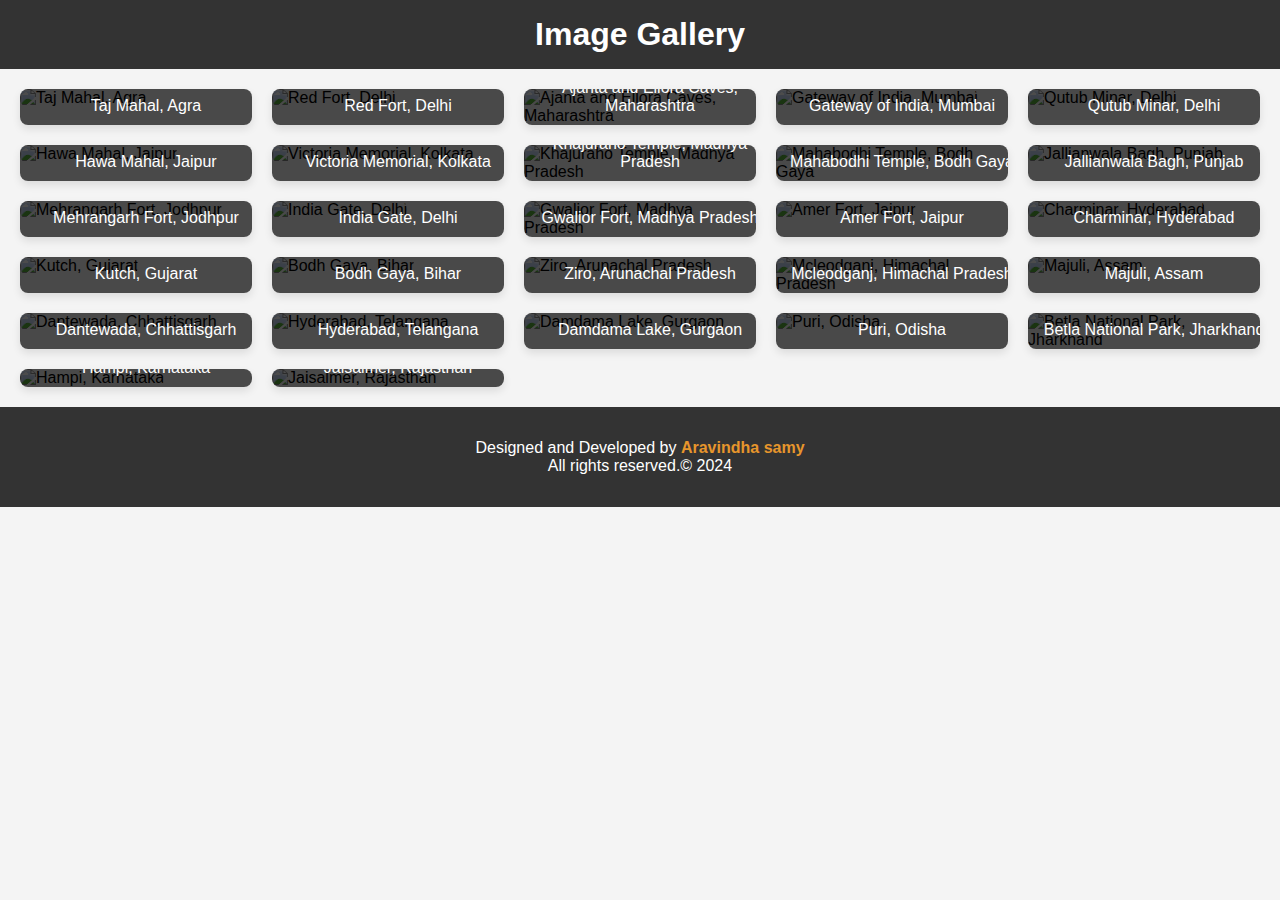
==== asset/gallery/index.html @ ff778c84 "Add files via upload" ====
<!DOCTYPE html>
<html lang="en">
<head>
  <meta charset="UTF-8">
  <meta name="viewport" content="width=device-width, initial-scale=1.0">
  <title>Simple Image Gallery</title>
  <link rel="stylesheet" href="style.css">
 
</head>
<body>

  <header>
    <h1>Image Gallery</h1>
  </header>
<div class="gallery">
  
    <div class="gallery-item">
      <img src="https://media.istockphoto.com/id/502530480/photo/taj-mahal.webp?b=1&s=612x612&w=0&k=20&c=IBJLRSdAZ0YG9pGA1si2dCcXgoSgIXU2t-1-PhHBD9U=" alt=" Taj Mahal, Agra">
      <div class="title-overlay"> Taj Mahal, Agra</div>
    </div>

    <div class="gallery-item">
      <img src="https://image.shutterstock.com/image-photo/lahore-gate-red-fort-indian-260nw-161305583.jpg" alt="Red Fort, Delhi">
      <div class="title-overlay">Red Fort, Delhi</div>
    </div>

    <div class="gallery-item">
      <img src="https://media.istockphoto.com/id/1334740320/photo/ajanta-caves-aurangabad-city-india.webp?b=1&s=612x612&w=0&k=20&c=Wegn_Ily4lh74uD8_gICWaqls4EuIBszWKkOh9ts6h4=" alt=" Ajanta and Ellora Caves, Maharashtra">
      <div class="title-overlay"> Ajanta and Ellora Caves, Maharashtra</div>
    </div>
  
 
    <div class="gallery-item">
      <img src="https://image.shutterstock.com/image-photo/gateway-india-sunrise-beautiful-reflections-260nw-1246224580.jpg" alt="  Gateway of India, Mumbai">
      <div class="title-overlay"> Gateway of India, Mumbai</div>
    </div>

    <div class="gallery-item">
      <img src="https://media.istockphoto.com/id/165204592/photo/qutub-minar-delhi-india.webp?b=1&s=612x612&w=0&k=20&c=HwO9bOPmHgwXfWzvLqKS_A6vLn6tTKEtHfFNh6n6CDY=" alt=" Qutub Minar, Delhi">
      <div class="title-overlay"> Qutub Minar, Delhi</div>
    </div>

    <div class="gallery-item">
      <img src="https://media.istockphoto.com/id/482557081/photo/hawa-mahal-jaipur-india.webp?b=1&s=612x612&w=0&k=20&c=HjPjn4J5BMwpWEAgLQVT9mh3DpcnA5F_xgbJq4fihX8=" alt="Hawa Mahal, Jaipur">
      <div class="title-overlay">Hawa Mahal, Jaipur</div>
    </div>

    
 
    <div class="gallery-item">
      <img src="https://media.istockphoto.com/id/1164616564/photo/victoria-memorial-ancient-white-marble-monument-at-kolkata-at-sunset.webp?b=1&s=612x612&w=0&k=20&c=zMq-ngWM0TOBghTZos5_nduNduWQ5sJ3SC4jvf2gxNE=" alt="Victoria Memorial, Kolkata">
      <div class="title-overlay"> Victoria Memorial, Kolkata</div>
    </div>

    <div class="gallery-item">
      <img src="https://media.istockphoto.com/id/520838006/photo/famous-temples-of-khajuraho.webp?b=1&s=612x612&w=0&k=20&c=N7offxS7qYNx5pHacfasfUvuWom2BUa8KUcRo8OgzZE=" alt=" Khajuraho Temple, Madhya Pradesh">
      <div class="title-overlay">  Khajuraho Temple, Madhya Pradesh</div>
    </div>

    <div class="gallery-item">
      <img src="https://image.shutterstock.com/image-photo/bodh-gaya-bihar-seat-enlightenment-260nw-1570135798.jpg" alt="  Mahabodhi Temple, Bodh Gaya">
      <div class="title-overlay">  Mahabodhi Temple, Bodh Gaya</div>
    </div>
    
 
    <div class="gallery-item">
      <img src="https://media.istockphoto.com/id/469924336/photo/jallianwala-bagh-memorial.webp?b=1&s=612x612&w=0&k=20&c=X4qO03gI1Kf_0zFii18qxRGk81Zlf2ZC2DMo_mej3Zo=" alt=" Jallianwala Bagh, Punjab">
      <div class="title-overlay">  Jallianwala Bagh, Punjab</div>
    </div>

    <div class="gallery-item">
      <img src="https://media.istockphoto.com/id/805563154/photo/mehrangharh-fort-and-jaswant-thada-mausoleum-in-jodhpur-rajasthan-india.webp?b=1&s=612x612&w=0&k=20&c=jnDnw3MtiKtcvY-AyeJTunlHxyRcsQw1DJ1dYIaR0DI=" alt="Mehrangarh Fort, Jodhpur">
      <div class="title-overlay">Mehrangarh Fort, Jodhpur   </div>
    </div>

    <div class="gallery-item">
      <img src="https://image.shutterstock.com/image-photo/india-gate-delhi-260nw-1140074150.jpg" alt=" India Gate, Delhi">
      <div class="title-overlay"> India Gate, Delhi</div>
    </div>

    <div class="gallery-item">
      <img src="https://image.shutterstock.com/image-photo/king-man-singh-palace-gwalior-260nw-1933545107.jpg" alt=" Gwalior Fort, Madhya Pradesh">
      <div class="title-overlay">  Gwalior Fort, Madhya Pradesh</div>
    </div>

    <div class="gallery-item">
      <img src="https://image.shutterstock.com/image-photo/amber-fort-maota-lake-sunset-260nw-1333357256.jpg" alt=" Amer Fort, Jaipur">
      <div class="title-overlay"> Amer Fort, Jaipur </div>
    </div>

    <div class="gallery-item">
      <img src="https://image.shutterstock.com/image-photo/view-charminar-hyderabad-india-260nw-186251888.jpg" alt=" Charminar, Hyderabad">
      <div class="title-overlay"> Charminar, Hyderabad</div>
    </div>




















  

  
    <div class="gallery-item">
      <img src="https://housing.com/news/wp-content/uploads/2022/11/Rann-of-Kutch-Gujarat_-1-600x400.jpg" alt=" Kutch, Gujarat">
      <div class="title-overlay"> Kutch, Gujarat</div>
    </div>

    <div class="gallery-item">
      <img src="https://housing.com/news/wp-content/uploads/2022/11/famous-tourist-02.png" alt="Bodh Gaya, Bihar">
      <div class="title-overlay">Bodh Gaya, Bihar</div>
    </div>

    <div class="gallery-item">
      <img src="https://housing.com/news/wp-content/uploads/2022/11/Famous-tourist-places-in-India-03-719x400.jpg" alt="Ziro, Arunachal Pradesh">
      <div class="title-overlay">Ziro, Arunachal Pradesh</div>
    </div>
  
 
    <div class="gallery-item">
      <img src="https://housing.com/news/wp-content/uploads/2022/11/Famous-tourist-places-in-India-04-533x400.png" alt=" Mcleodganj, Himachal Pradesh">
      <div class="title-overlay"> Mcleodganj, Himachal Pradesh</div>
    </div>

    <div class="gallery-item">
      <img src="https://housing.com/news/wp-content/uploads/2022/11/Famous-tourist-places-in-India-05-533x400.jpg" alt="Majuli, Assam">
      <div class="title-overlay">Majuli, Assam</div>
    </div>

    <div class="gallery-item">
      <img src="https://housing.com/news/wp-content/uploads/2022/11/Famous-tourist-places-in-India-03-719x400.jpg" alt="Dantewada, Chhattisgarh">
      <div class="title-overlay">Dantewada, Chhattisgarh</div>
    </div>

    
 
    <div class="gallery-item">
      <img src="https://housing.com/news/wp-content/uploads/2022/11/Famous-tourist-places-in-India-15-748x400.jpg" alt="  Hyderabad, Telangana">
      <div class="title-overlay"> Hyderabad, Telangana</div>
    </div>

    <div class="gallery-item">
      <img src="https://housing.com/news/wp-content/uploads/2022/11/Famous-tourist-places-in-India08-730x400.png" alt=" Damdama Lake, Gurgaon">
      <div class="title-overlay"> Damdama Lake, Gurgaon</div>
    </div>

    <div class="gallery-item">
      <img src="https://housing.com/news/wp-content/uploads/2022/11/Famous-tourist-places-in-India-13-604x400.jpg" alt=" Puri, Odisha">
      <div class="title-overlay"> Puri, Odisha</div>
    </div>
    
 
    <div class="gallery-item">
      <img src="https://housing.com/news/wp-content/uploads/2022/11/Famous-tourist-places-in-India-10.jpg" alt="Betla National Park, Jharkhand">
      <div class="title-overlay"> Betla National Park, Jharkhand</div>
    </div>

    <div class="gallery-item">
      <img src="https://housing.com/news/wp-content/uploads/2022/11/Famous-tourist-places-in-India-11-711x400.jpg" alt="Hampi, Karnataka">
      <div class="title-overlay">Hampi, Karnataka</div>
    </div>

    <div class="gallery-item">
      <img src="https://housing.com/news/wp-content/uploads/2022/11/Famous-tourist-places-in-India-12-600x400.png" alt=" Jaisalmer, Rajasthan">
      <div class="title-overlay"> Jaisalmer, Rajasthan</div>
    </div>

    
    
    
  </div>
  <footer>
    <p style="text-align: center;"> Designed and Developed by <strong><span style="color: #e7962c;"> Aravindha samy</span></strong><br> All rights reserved.&copy; 2024</p>
</footer>

</body>
</html>
---- asset/gallery/style.css ----
body {
  font-family: 'Arial', sans-serif;
  margin: 0;
  padding: 0;
  box-sizing: border-box;
  background-color: #f4f4f4;
}

header {
  background-color: #333;
  color: white;
  text-align: center;
  padding: 1em 0;
}

h1 {
  font-size: 2em;
  margin: 0;
}

.gallery {
  display: grid;
  grid-template-columns: repeat(auto-fill, minmax(200px, 1fr));
  gap: 20px;
  padding: 20px;
}

.gallery-item {
  position: relative;
  overflow: hidden;
  border-radius: 8px;
  box-shadow: 0 4px 8px rgba(0, 0, 0, 0.1);
  transition: transform 0.3s ease-in-out;
}

.gallery-item:hover {
  transform: scale(1.1);
}

.gallery-item img {
  max-width: 100%;
  height: auto;
  border-radius: 8px;
}

.title-overlay {
  position: absolute;
  bottom: 0;
  left: 0;
  width: 100%;
  background: rgba(0, 0, 0, 0.7);
  color: white;
  padding: 10px;
  text-align: center;
}

footer {
  background-color: #333;
    color: white;
    
    padding: 1em 0;
    text-align: center; 
}
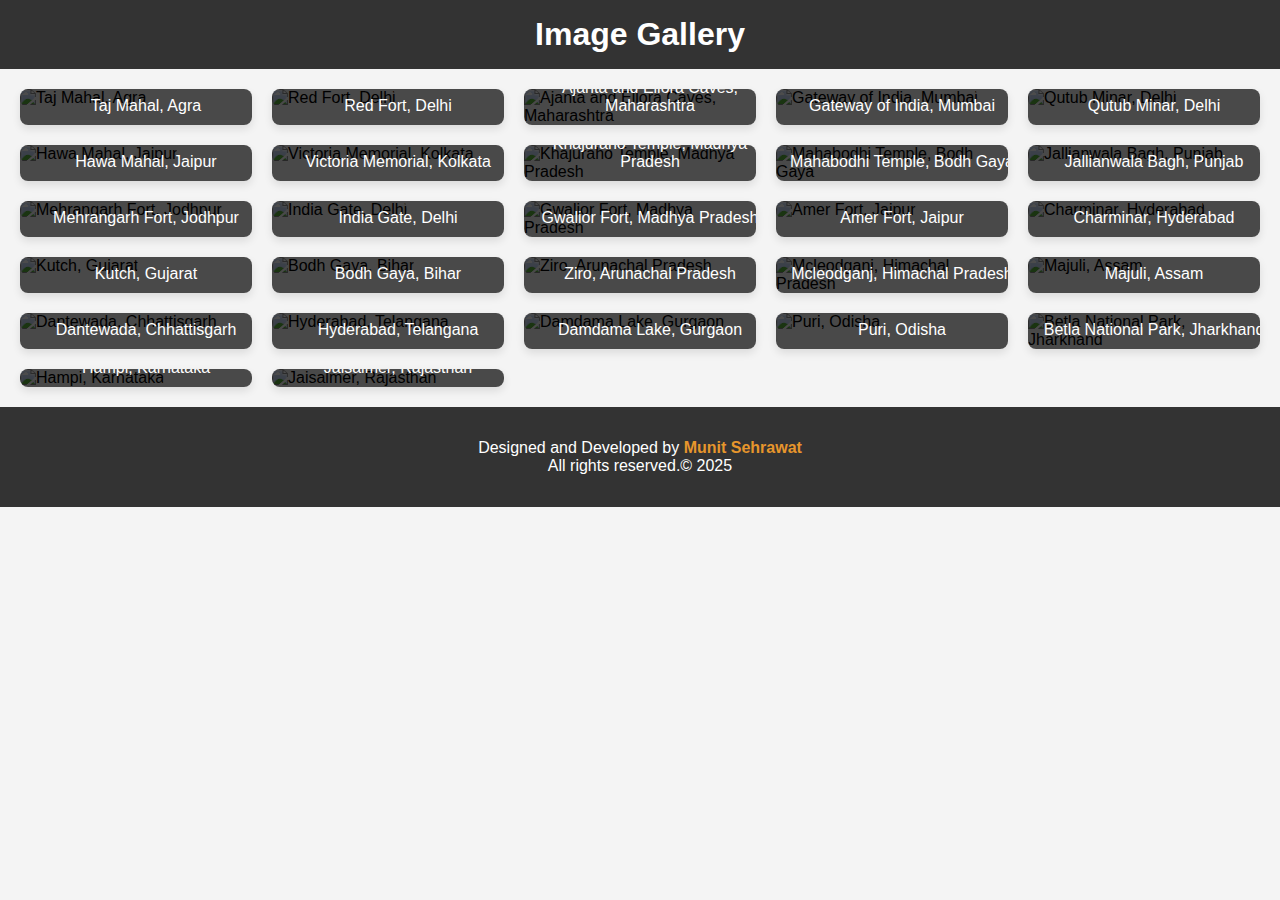
==== commit 38cde9c2: "index.html" ====
--- a/asset/gallery/index.html
+++ b/asset/gallery/index.html
@@ -184,7 +184,7 @@
     
   </div>
   <footer>
-    <p style="text-align: center;"> Designed and Developed by <strong><span style="color: #e7962c;"> Aravindha samy</span></strong><br> All rights reserved.&copy; 2024</p>
+    <p style="text-align: center;"> Designed and Developed by <strong><span style="color: #e7962c;"> Munit Sehrawat</span></strong><br> All rights reserved.&copy; 2025</p>
 </footer>
 
 </body>
